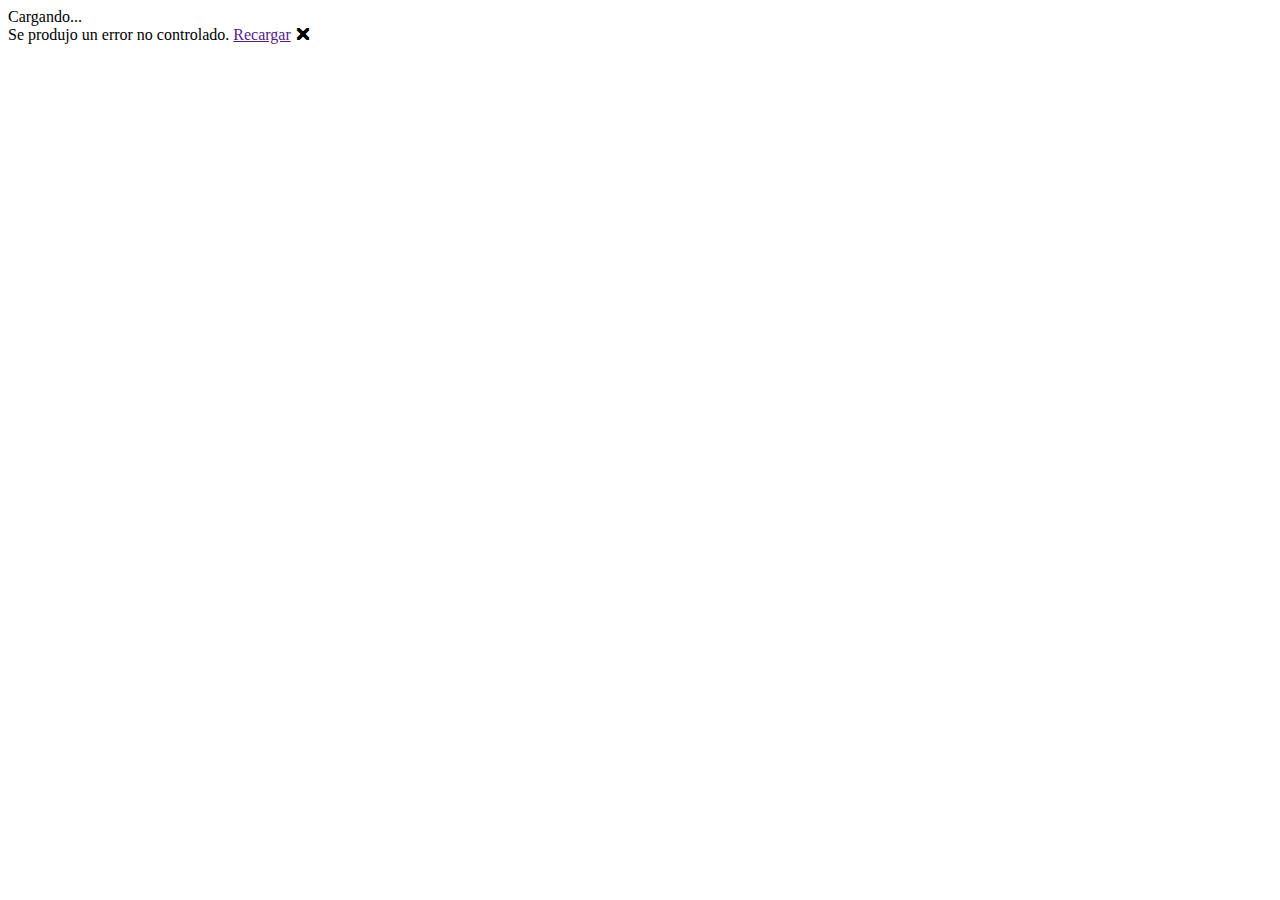
==== Client/wwwroot/index.html @ 465169e5 "Agrego pagina aboutus" ====
<!DOCTYPE html>
<html lang="en">

<head>
    <meta charset="utf-8" />
    <meta name="viewport" content="width=device-width, initial-scale=1.0, maximum-scale=1.0, user-scalable=no" />
    <title>ProyectoPADSimpson</title>
    <base href="/" />
    <link href="css/bootstrap/bootstrap.min.css" rel="stylesheet" />
    <link href="css/app.css" rel="stylesheet" />
    <link href="ProyectoPADSimpson.Client.styles.css" rel="stylesheet" />
    <link href="manifest.json" rel="manifest" />
    <!--<link rel="apple-touch-icon" sizes="512x512" href="icon-512.png" />
    <link rel="apple-touch-icon" sizes="192x192" href="icon-192.png" />-->
</head>

<body>
    <div id="app">Cargando...</div>

    <div id="blazor-error-ui">
        Se produjo un error no controlado.
        <a href="" class="reload">Recargar</a>
        <a class="dismiss">🗙</a>
    </div>
    <script src="_framework/blazor.webassembly.js"></script>
    <script>navigator.serviceWorker.register('service-worker.js');</script>
</body>

</html>
---- Client/wwwroot/css/app.css ----
﻿@import url('open-iconic/font/css/open-iconic-bootstrap.min.css');
@import url("https://cdn.jsdelivr.net/npm/bootstrap-icons@1.11.1/font/bootstrap-icons.css");

html, body {
    font-family: 'Helvetica Neue', Helvetica, Arial, sans-serif;
}

h1:focus {
    outline: none;
}

a, .btn-link {
    color: #0071c1;
}

.btn-primary {
    color: #fff;
    background-color: #1b6ec2;
    border-color: #1861ac;
}

.content {
    padding-top: 1.1rem;
}

.valid.modified:not([type=checkbox]) {
    outline: 1px solid #26b050;
}

.invalid {
    outline: 1px solid red;
}

.validation-message {
    color: red;
}

#blazor-error-ui {
    background: lightyellow;
    bottom: 0;
    box-shadow: 0 -1px 2px rgba(0, 0, 0, 0.2);
    display: none;
    left: 0;
    padding: 0.6rem 1.25rem 0.7rem 1.25rem;
    position: fixed;
    width: 100%;
    z-index: 1000;
}

    #blazor-error-ui .dismiss {
        cursor: pointer;
        position: absolute;
        right: 0.75rem;
        top: 0.5rem;
    }

.blazor-error-boundary {
    background: url([data-uri]) no-repeat 1rem/1.8rem, #b32121;
    padding: 1rem 1rem 1rem 3.7rem;
    color: white;
}

    .blazor-error-boundary::after {
        content: "An error has occurred."
    }
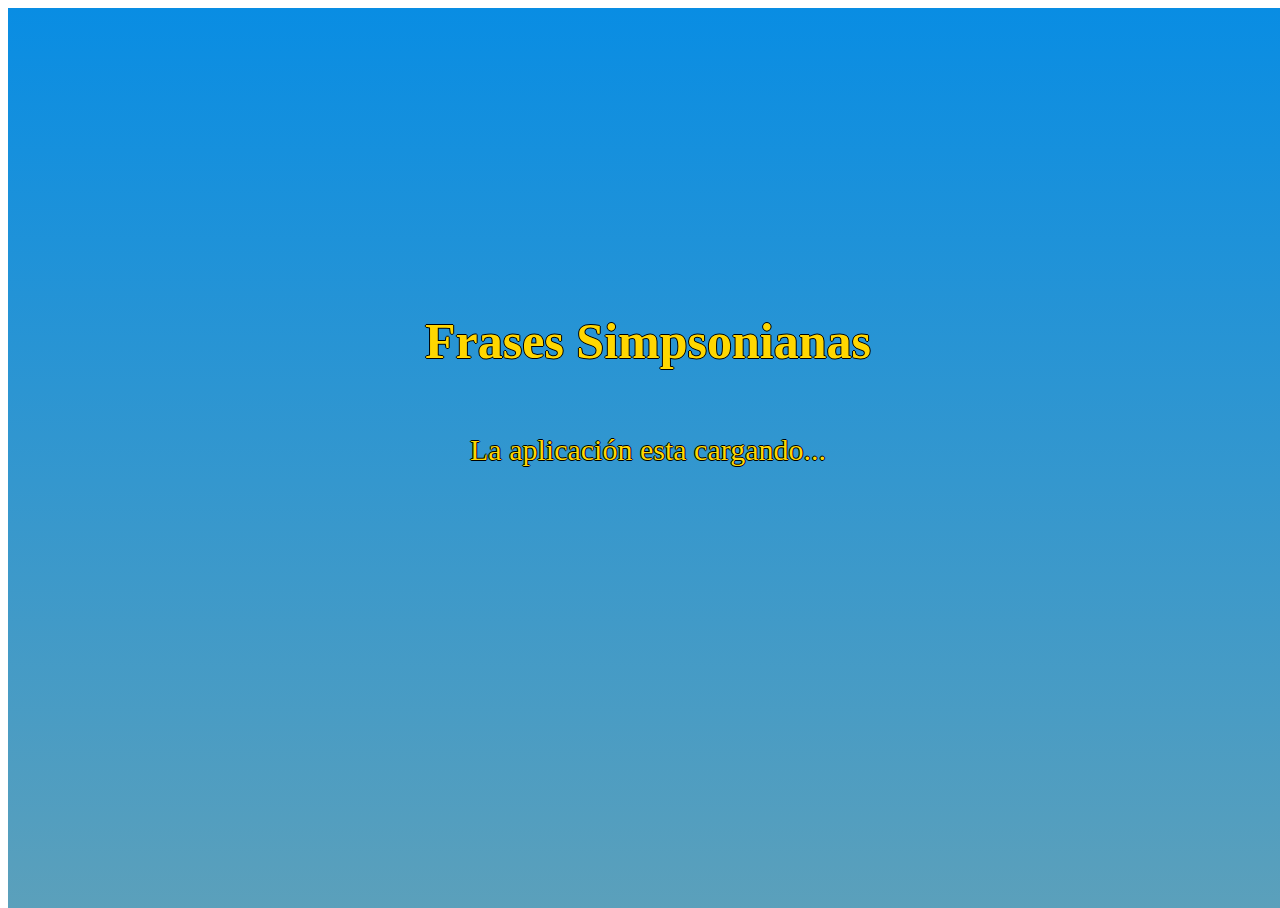
==== commit ce602bc6: "Agrego loader" ====
--- a/Client/wwwroot/index.html
+++ b/Client/wwwroot/index.html
@@ -15,7 +15,21 @@
 </head>
 
 <body>
-    <div id="app">Cargando...</div>
+    <div id="app">
+        <div style="position: absolute; width: 100%; text-align: center; height: 100%;
+       font-family: 'Simpsonfont'; text-shadow: -1px 0 black, 0 1px black, 1px 0 black, 0 -1px black; color: #FFD700;
+       background: rgb(9,141,227);
+       background: linear-gradient(180deg, rgba(9,141,227,1) 0%, rgba(91,160,187,1) 100%);
+">
+            <div style="position: absolute; top: 30vh; width: 100%; text-align: center;">
+                <h1 style="font-size: 50px">Frases Simpsonianas</h1>
+                <div style="display: flex; flex-direction: column; gap: 10px; justify-content: center; align-items: center">
+                    <p style="font-size: 30px">La aplicación esta cargando...</p>
+                    <div class="spinner-border text-warning" role="status"></div>
+                </div>
+            </div>
+        </div>
+    </div>
 
     <div id="blazor-error-ui">
         Se produjo un error no controlado.
